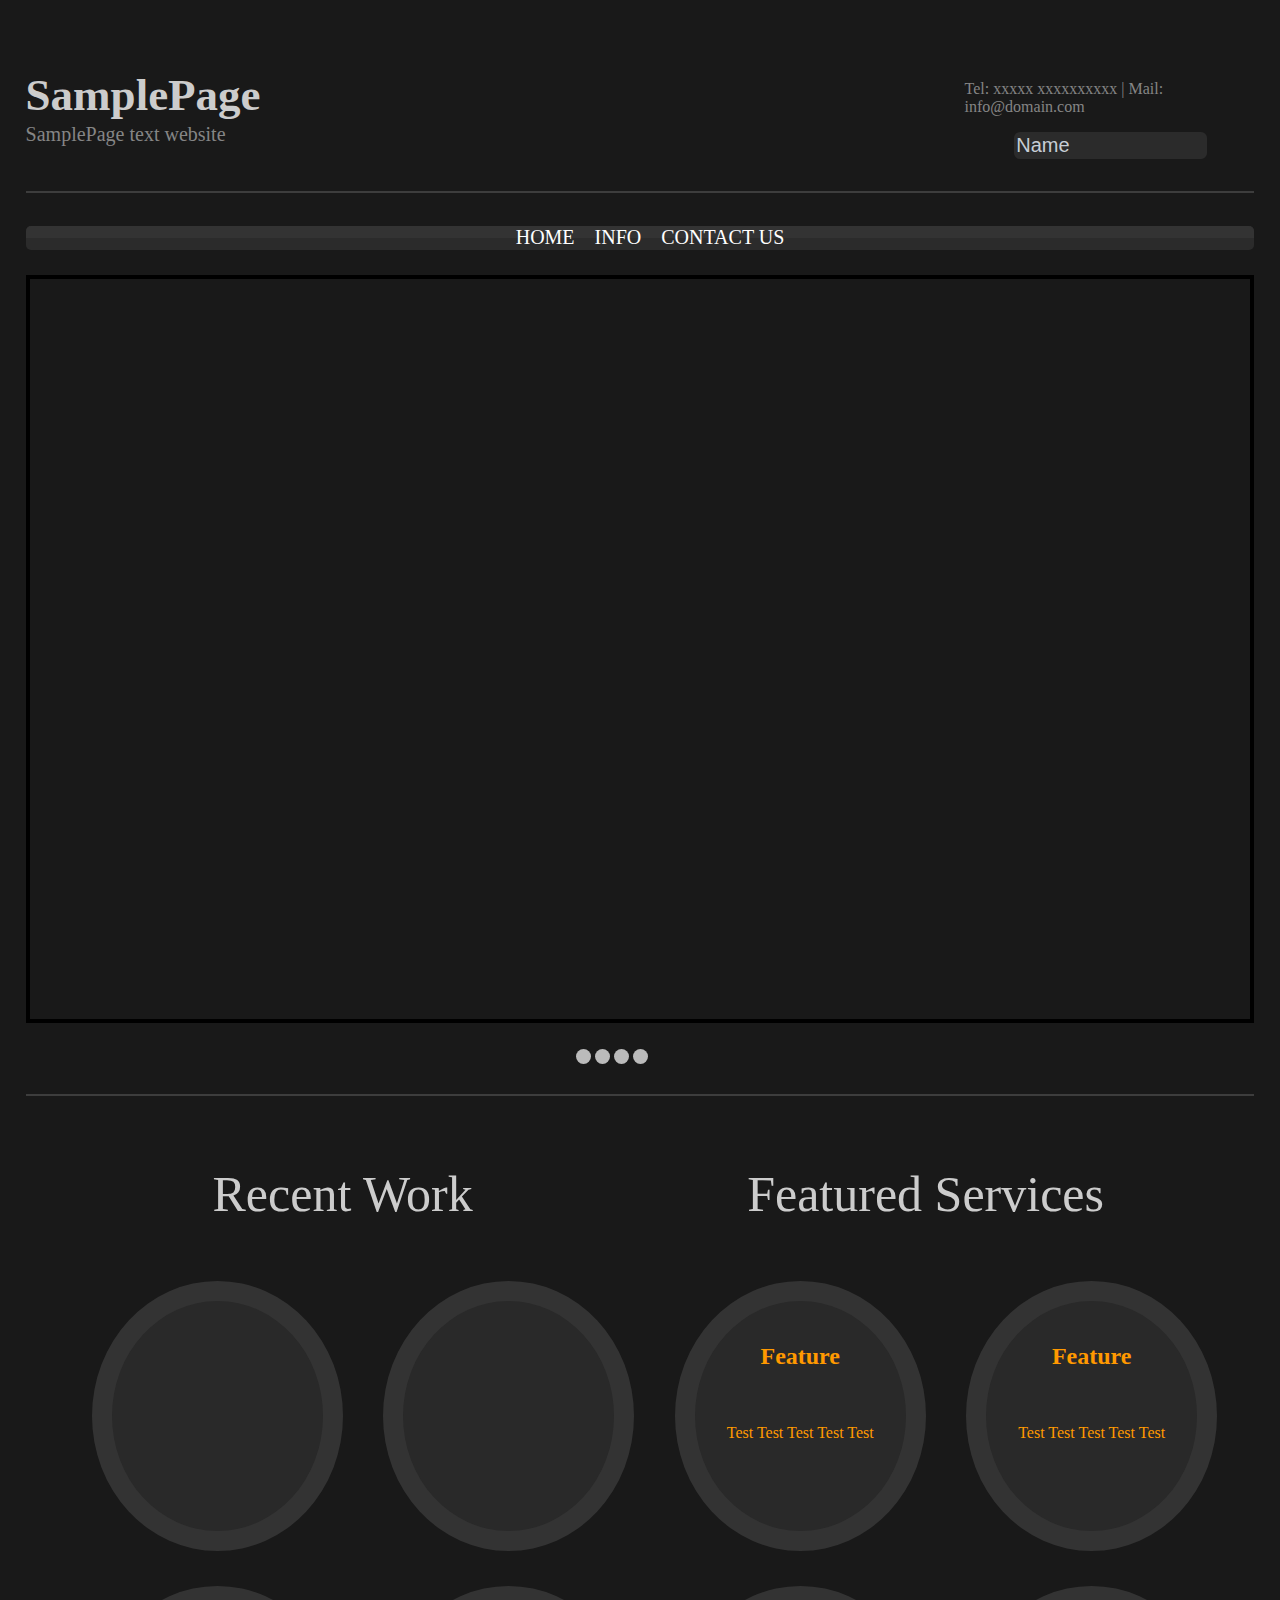
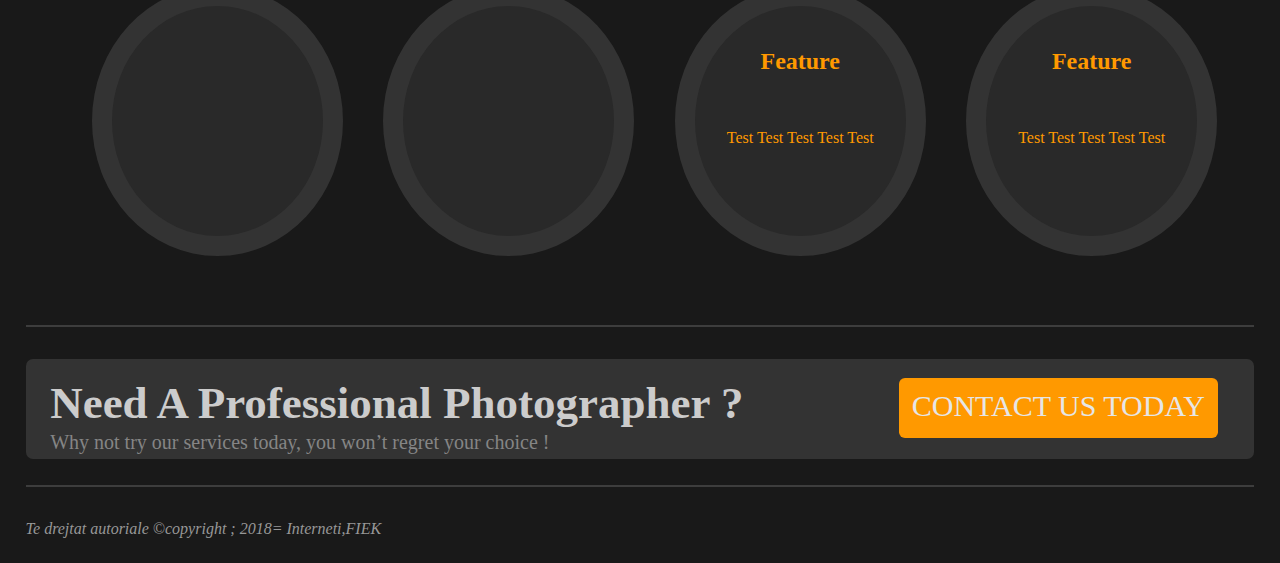
==== interneti/index.html @ 157e780d "Update interneti/index.html" ====
<!DOCTYPE html>
<html>
<head>
	<title>HomePage</title>
	<link rel="stylesheet" type="text/css" href="style.css">
	<meta charset="utf-8">
</head>
<body>
	<header>
		<div id="flex">
		<div class="WebName">
			<h1 class="WebName">SamplePage</h1>
			<p class="WebName">SamplePage text website</p>
		</div>
		<div id="contact">
			<p>Tel: xxxxx xxxxxxxxxx | Mail: info@domain.com</p>
			<input id ="searchBar" type="textbox" value="Name" onfocus="if (this.value=='Name') this.value='';"/>
		</div>
	</div>
	</header>
	<hr>
	<div class="menu">
		<div id="sColor"><a href="#Home">HOME</a><a href="#Info">INFO</a><a href="#contact">CONTACT US</a></div>
	</div>
	<div id="slideshow">
		<div id="photos">
			<div id="lButton"></div>
			<div id="rButton"></div>
		</div>
		<div id="dots">
	<span class="dot" id="dot1"></span>
	<span class="dot" id="dot2"></span>
	<span class="dot" id="dot3"></span>
	<span class="dot" id="dot4"></span> 
		</div>

	</div>
	<hr>
	<div id="intro">
		
		<div id="recentWork">
			<table>
			<tr><div class="header"><p class="header">Recent Work</p></div></tr><tr>
			<div id="inlining">
			<div id="left"></div>
			<div id="left"></div>
			</div></tr>
			<tr>
			<div id="inlining">
			<div id="left"></div>
			<div id="left"></div>
		</div>
		</tr>
		</table>
		
		</div>
		<div id="fServices">
			<table>
			<tr><div class="header"><p class="header">Featured Services</p></div></tr><tr>
			<div id="inlining">
			<div id="left"><h2 style="margin-top: 20%">Feature</h2>
				<br><p>Test Test Test Test Test</p></div>
			<div id="left"><h2 style="margin-top: 20%">Feature</h2>
				<br><p>Test Test Test Test Test</p></div>
			</div></tr>
			<tr>
			<div id="inlining">
			<div id="left"><h2 style="margin-top: 20%">Feature</h2>
				<br><p>Test Test Test Test Test</p></div>
			<div id="left"><h2 style="margin-top: 20%">Feature</h2>
				<br><p>Test Test Test Test Test</p></div>
		</div>
		</tr>
		</table>
		
		</div>
	</div>
	<hr>
	<div id="ad">
		<div class="WebName1">
			<h1 class="WebName">Need A Professional Photographer ?</h1>
			<p class="WebName">Why not try our services today, you won’t regret your choice !</p>
		</div>
		<div class="contactUs"><p class="contactUs">CONTACT US TODAY</p></div>
	</div>
	<hr>
	<footer>
	<p style="color:#979797"><em>Te drejtat autoriale &COPYcopyright ; 2018= Interneti,FIEK</em></p>
	</footer>
<script type="text/javascript" src="main.js"></script>
</body>
</html>
---- interneti/style.css ----
body{
	background-color: #191919;
	margin: 0;
}
#flex{
	display: flex;
}
#searchBar{
	color: #c7ced6;
	position: relative;
	float: right;
	font-size: 20px;
	border-radius: 6px;
	background-color: #2b2b2b;
	width: 60%;
	margin-right:23%;
	height: 25px;
	border:0;
}
hr{
	display: block;
    height: 1px;
    margin: 2%;
    border: 0;
    border-top: 2px solid #3d3d3d;
    padding: 3px; 
}
div.WebName{
	margin-top: 3%;
	width: 25%;
	margin-left:2%;
	margin-bottom: 0%;	
}
div.WebName1{
	margin-top: -1%;
	width: 80%;
	margin-left:2%;
	margin-bottom: 0%;	
}
p.WebName{
	margin-top:2px;
	font-size: 20px;
	color: #858585;
}
h1.WebName{
	color: #cccccc;
	font-size: 45px;
	margin-bottom:0px;
}
#contact{
	color: #858585;
	width: 50%;
	margin-top: 5%;
	margin-left: 55%;
}
#search{
	color: #c7ced6;
	position: relative;
	float: right;
	font-size: 20px;
	border-radius: 6px;
	background-color: #2b2b2b;
	width: 60%;
	margin-right:25%;
	height: 25px;
}
div.menu{
	background-color: #2b2b2b;
	margin: 2%;
	border-radius: 5px;
	height: 1.5em;
	text-align: center;
	
}

div.menu a{
	color: white;
	text-decoration: none;
	font-size: 20px;
	margin-left: 20px;
}
a.menu{
	font-size: 20px;
}
#sColor{
	border-top-right-radius: 5px;
	border-top-left-radius: 5px;
	width: 100%;
	height: 0.75em;
	background-color: #333333;
}
#slideshow{
	width: 100%;
}
#photos{
	margin: 2%;	height: 740px;
	background-image: url(images/img.jpg);
	background-size: cover;
	background-position: center;
	border:4px solid black;
}
#lButton{
	height: 80px;
	width: 40px;
	background-image: url(images/lArrow.png);
	background-size: cover;
	background-position: center;
	float: left;
	margin-top: 25%;
	background-image: 
}
#rButton{
	height: 80px;
	width: 40px;
	background-image: url(images/rArrow.png);
	background-size: cover;
	background-position: center;
	float: right;
	margin-top: 25%;
}
#dots{
	position: relative;
	left: 45%;
	width: 10%;
}
.dot {
  height: 15px;
  width: 15px;
  background-color: #bbb;
  border-radius: 50%;
  display: inline-block;
} 
#intro{
	margin: 4%;
	display: flex;
	height: auto;
}
#recentWork{
	width: 49.5%;
	height: auto;
}
#fServices{
margin-left: 0%;
	width: 49.5%;
}
.header{
	text-align: center;
	position: relative;
	top: -5%;
	width: 100%;
	height: 60px;
}
p.header{
	color: #cccccc;
	font-size: 50px;
}

#inlining{
	display: flex;
}
#left{
	text-align: center;
	color:#ff9900;
	margin-left: 7%;
	background-color: #292929;
	border:20px solid #333333;
	margin-top: 3%;
	margin-bottom: 3%;
	width: 230px;
	border-radius: 50%;
	height:230px;
	
}
footer{
	margin:2%;
}
#adtext{
	margin:0;
	font-size: 30px;
	margin-left: 3%;
}
#ad{
	display: flex;
	margin:2%;
	height: 100px;
	background-color:#333333;
	color: #e6e6e6;
	border-radius: 7px;
}
#pad{
	margin
}
div.contactUs{
	text-align: center;
	margin-right: 3%;
	margin-top: 1.5%;
	width: 30%;
	height: 60px;
	background-color: #ff9900;
	border-radius: 6px;
}
p.contactUs{
	margin-top: 3.5%;
	font-size: 30px;
}
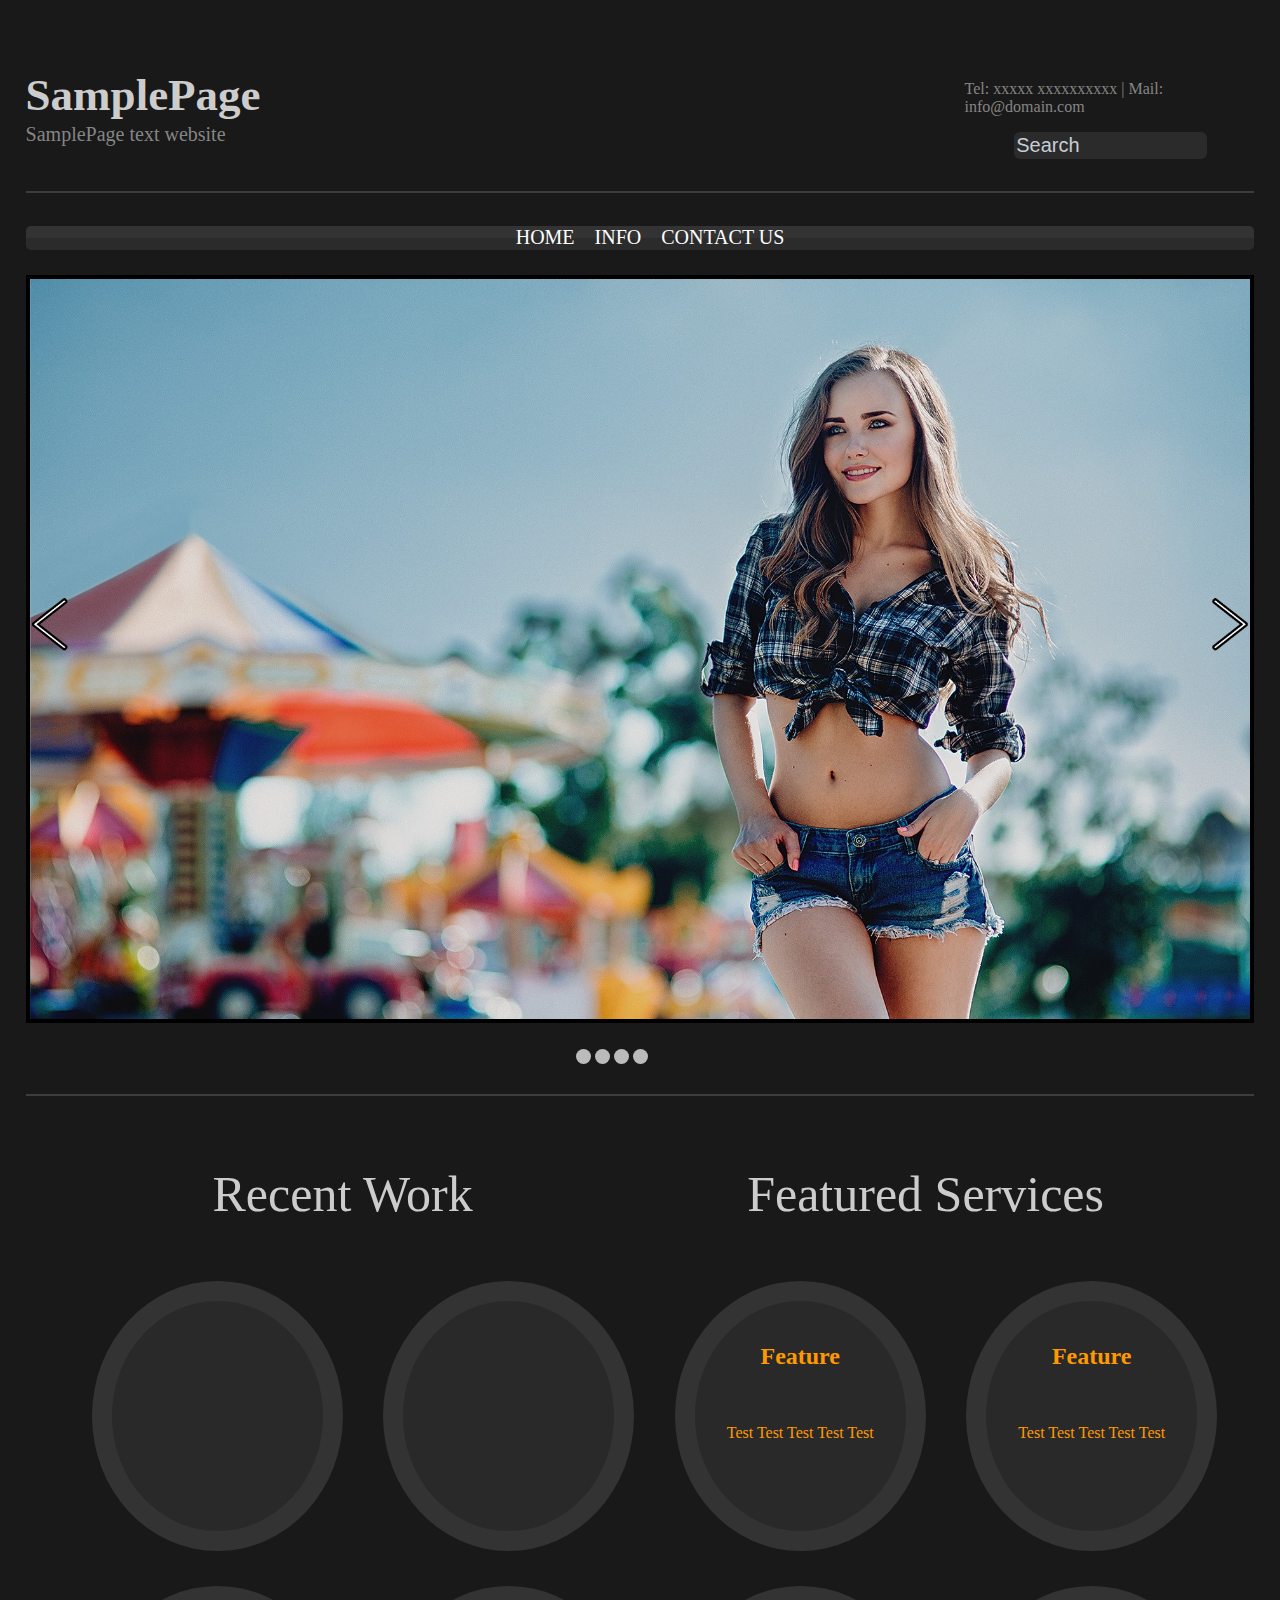
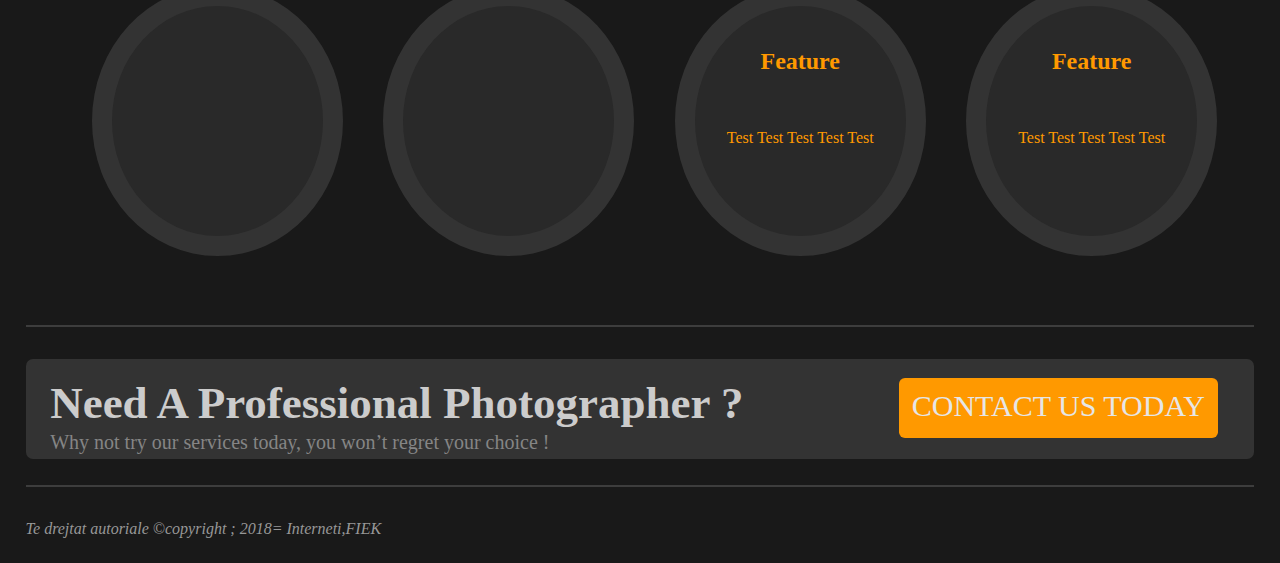
==== commit 6e5491f0: "Update interneti/index.html" ====
--- a/interneti/index.html
+++ b/interneti/index.html
@@ -14,7 +14,7 @@
 		</div>
 		<div id="contact">
 			<p>Tel: xxxxx xxxxxxxxxx | Mail: info@domain.com</p>
-			<input id ="searchBar" type="textbox" value="Name" onfocus="if (this.value=='Name') this.value='';"/>
+			<input id ="searchBar" type="textbox" value="Search" onfocus="if (this.value=='Search') this.value='';"/>
 		</div>
 	</div>
 	</header>
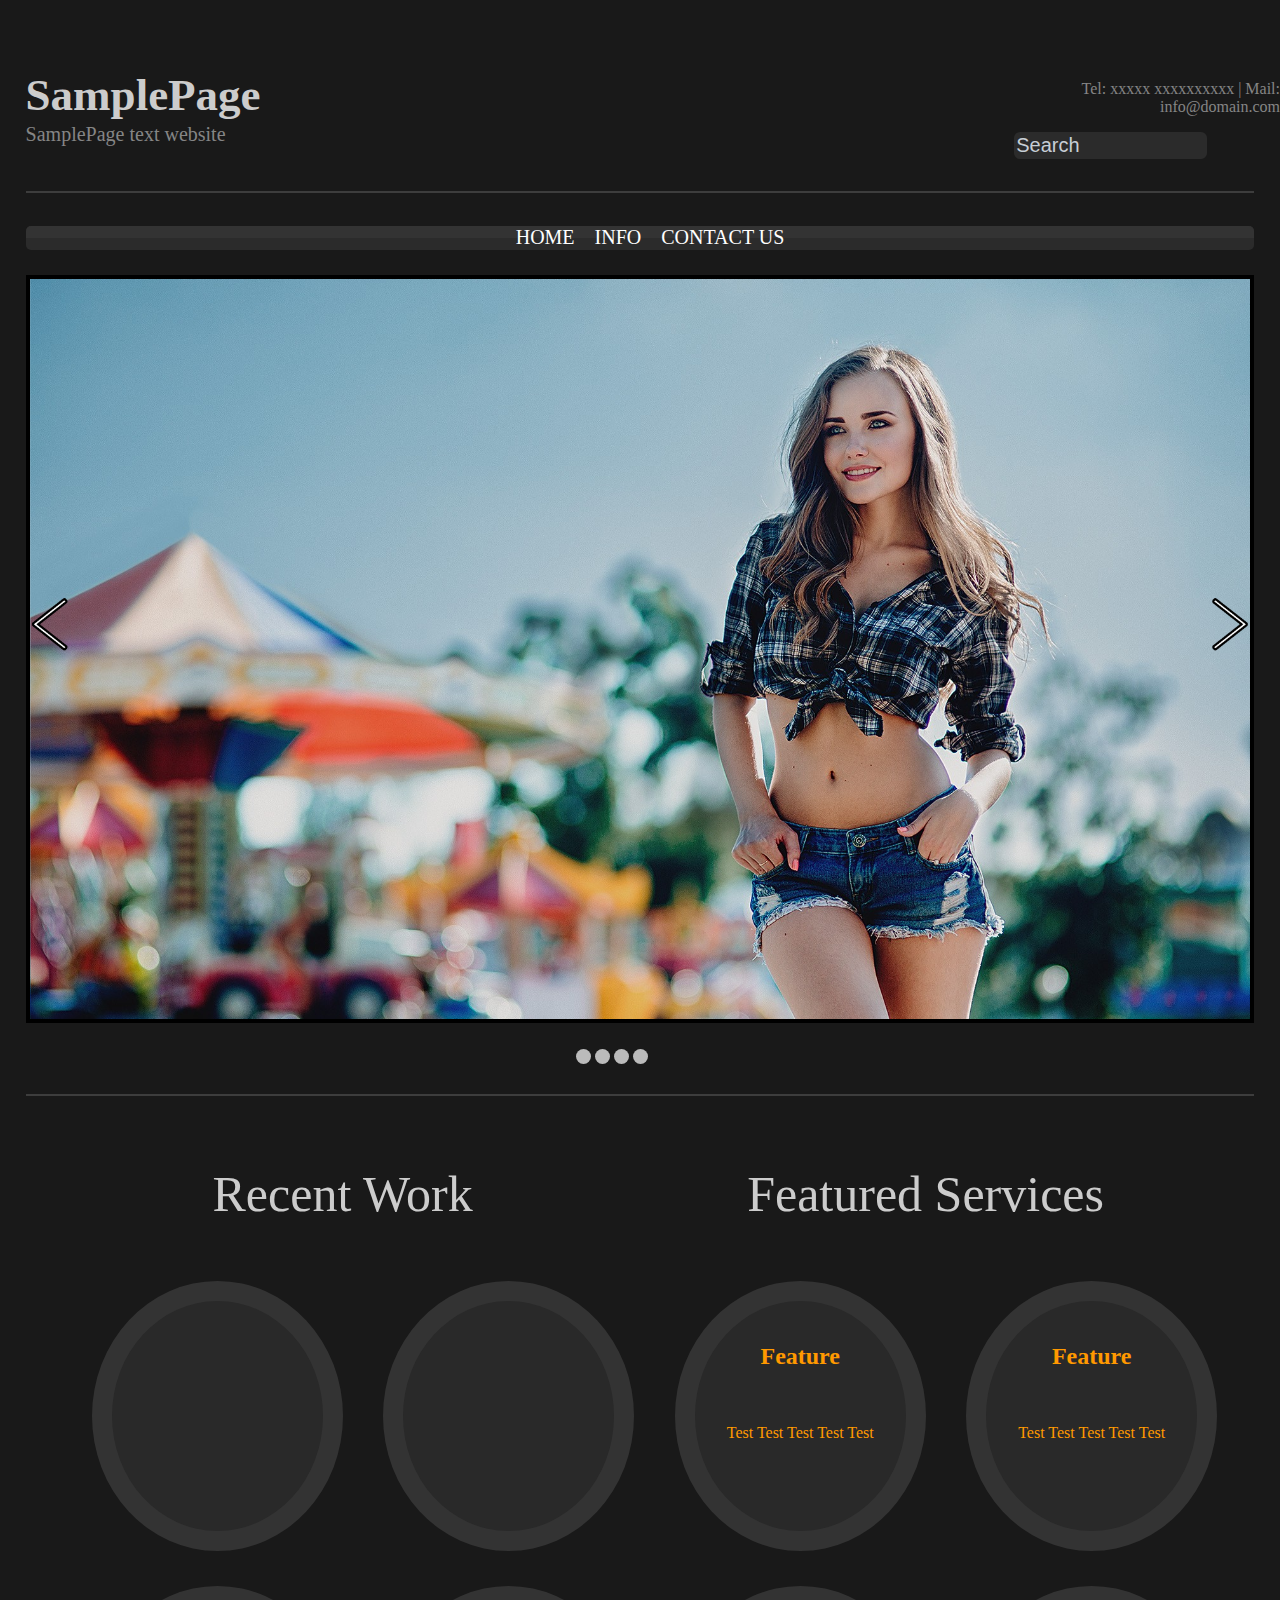
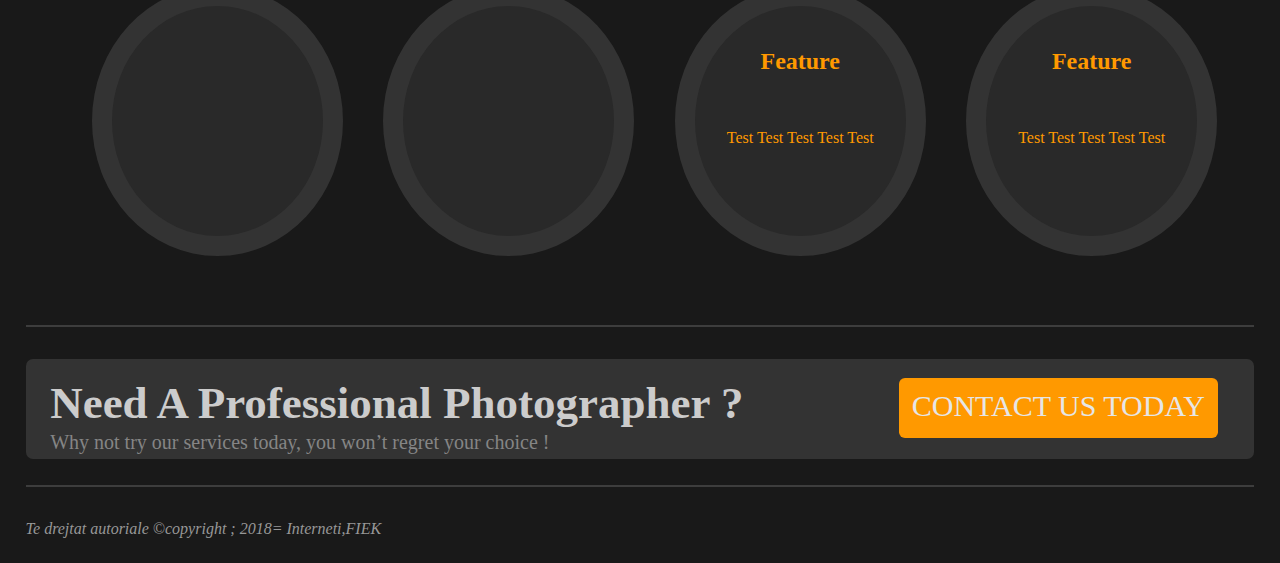
==== commit 0132bdde: "Update interneti/index.html" ====
--- a/interneti/index.html
+++ b/interneti/index.html
@@ -13,7 +13,7 @@
 			<p class="WebName">SamplePage text website</p>
 		</div>
 		<div id="contact">
-			<p>Tel: xxxxx xxxxxxxxxx | Mail: info@domain.com</p>
+			<p style="text-align: right;">Tel: xxxxx xxxxxxxxxx | Mail: info@domain.com</p>
 			<input id ="searchBar" type="textbox" value="Search" onfocus="if (this.value=='Search') this.value='';"/>
 		</div>
 	</div>
